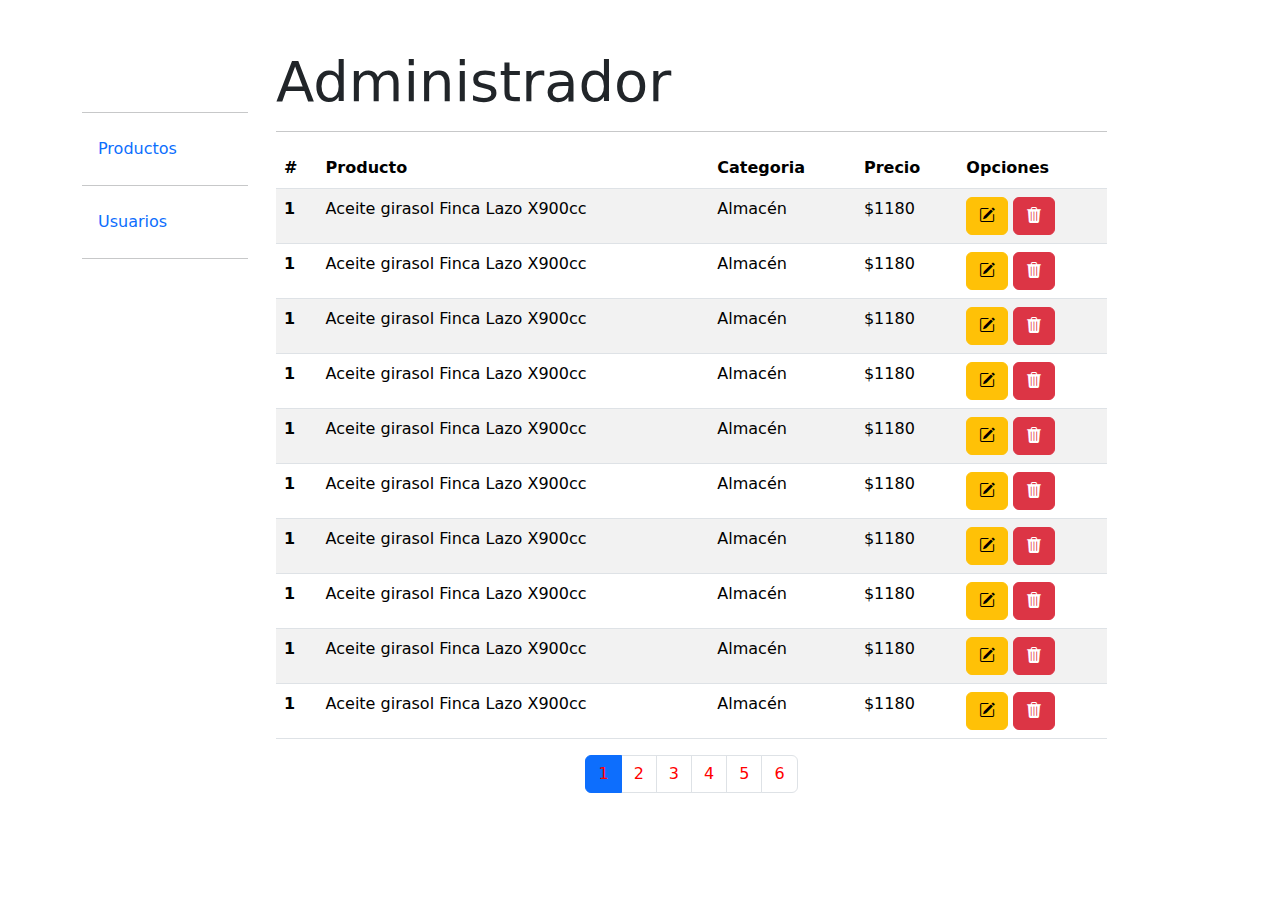
==== pages/administrador.html @ 828e090d "agregue el amquetado de la pagina del administrador" ====
<!DOCTYPE html>
<html lang="es">
<head>
    <meta charset="UTF-8">
    <meta name="viewport" content="width=device-width, initial-scale=1.0">
    <title>Administrador</title>
    <meta
      name="description"
      content="Pagina web donde se muestra las ofertas semanales"
    />
    <meta
      name="keywords"
      content="Autoservicio Capo, ofertas, productos, supermercado"
    />
    <meta name="author" content="Iván Silva" />
    <link
      href="https://cdn.jsdelivr.net/npm/bootstrap@5.3.3/dist/css/bootstrap.min.css"
      rel="stylesheet"
      integrity="sha384-QWTKZyjpPEjISv5WaRU9OFeRpok6YctnYmDr5pNlyT2bRjXh0JMhjY6hW+ALEwIH"
      crossorigin="anonymous"
    />
    <link
      rel="stylesheet"
      href="https://cdn.jsdelivr.net/npm/bootstrap-icons@1.11.3/font/bootstrap-icons.min.css"
    />
    <link rel="stylesheet" href="../css/estilosAdmin.css">
<body>
    <main class="container">
        <section class="row mt-5">
            <aside class="col-sm-12 col-md-2 menu">
                <ul class="nav mt-5">
                    <hr>
                    <li class="nav-item">
                        <a class="nav-link" href="#">Productos</a>        
                    </li>
                    <hr>
                    <li class="nav-item">
                        <a class="nav-link" href="#">Usuarios</a>
                    </li>
                    <hr>
                </ul>
            </aside>
            <article class="col-sm-12 col-md-9 ms-1">
                <h2 class="display-4">Administrador</h2>
                <hr>
                <div class="table-responsive">
                    <table class="table table-striped">
                        <thead>
                          <tr>
                            <th scope="col">#</th>
                            <th scope="col">Producto</th>
                            <th scope="col">Categoria</th>
                            <th scope="col">Precio</th>
                            <th scope="col">Opciones</th>
                          </tr>
                        </thead>
                        <tbody>
                          <tr>
                            <th scope="row">1</th>
                            <td>Aceite girasol Finca Lazo X900cc</td>
                            <td>Almacén</td>
                            <td>$1180</td>
                            <td>
                                <button title="Editar" type="button" class="btn btn-warning">
                                    <i class="bi bi-pencil-square"></i>
                                </button>
                                <button title="Eliminar" type="button" class="btn btn-danger">
                                    <i class="bi bi-trash3-fill"></i>
                                </button>
                            </td>
                          </tr>
                          <tr>
                            <th scope="row">1</th>
                            <td>Aceite girasol Finca Lazo X900cc</td>
                            <td>Almacén</td>
                            <td>$1180</td>
                            <td>
                                <button title="Editar" type="button" class="btn btn-warning">
                                    <i class="bi bi-pencil-square"></i>
                                </button>
                                <button title="Eliminar" type="button" class="btn btn-danger">
                                    <i class="bi bi-trash3-fill"></i>
                                </button>
                            </td>
                          </tr>
                          <tr>
                            <th scope="row">1</th>
                            <td>Aceite girasol Finca Lazo X900cc</td>
                            <td>Almacén</td>
                            <td>$1180</td>
                            <td>
                                <button title="Editar" type="button" class="btn btn-warning">
                                    <i class="bi bi-pencil-square"></i>
                                </button>
                                <button title="Eliminar" type="button" class="btn btn-danger">
                                    <i class="bi bi-trash3-fill"></i>
                                </button>
                            </td>
                          </tr>
                          <tr>
                            <th scope="row">1</th>
                            <td>Aceite girasol Finca Lazo X900cc</td>
                            <td>Almacén</td>
                            <td>$1180</td>
                            <td>
                                <button title="Editar" type="button" class="btn btn-warning">
                                    <i class="bi bi-pencil-square"></i>
                                </button>
                                <button title="Eliminar" type="button" class="btn btn-danger">
                                    <i class="bi bi-trash3-fill"></i>
                                </button>
                            </td>
                          </tr>
                          <tr>
                            <th scope="row">1</th>
                            <td>Aceite girasol Finca Lazo X900cc</td>
                            <td>Almacén</td>
                            <td>$1180</td>
                            <td>
                                <button title="Editar" type="button" class="btn btn-warning">
                                    <i class="bi bi-pencil-square"></i>
                                </button>
                                <button title="Eliminar" type="button" class="btn btn-danger">
                                    <i class="bi bi-trash3-fill"></i>
                                </button>
                            </td>
                          </tr>
                          <tr>
                            <th scope="row">1</th>
                            <td>Aceite girasol Finca Lazo X900cc</td>
                            <td>Almacén</td>
                            <td>$1180</td>
                            <td>
                                <button title="Editar" type="button" class="btn btn-warning">
                                    <i class="bi bi-pencil-square"></i>
                                </button>
                                <button title="Eliminar" type="button" class="btn btn-danger">
                                    <i class="bi bi-trash3-fill"></i>
                                </button>
                            </td>
                          </tr>
                          <tr>
                            <th scope="row">1</th>
                            <td>Aceite girasol Finca Lazo X900cc</td>
                            <td>Almacén</td>
                            <td>$1180</td>
                            <td>
                                <button title="Editar" type="button" class="btn btn-warning">
                                    <i class="bi bi-pencil-square"></i>
                                </button>
                                <button title="Eliminar" type="button" class="btn btn-danger">
                                    <i class="bi bi-trash3-fill"></i>
                                </button>
                            </td>
                          </tr>
                          <tr>
                            <th scope="row">1</th>
                            <td>Aceite girasol Finca Lazo X900cc</td>
                            <td>Almacén</td>
                            <td>$1180</td>
                            <td>
                                <button title="Editar" type="button" class="btn btn-warning">
                                    <i class="bi bi-pencil-square"></i>
                                </button>
                                <button title="Eliminar" type="button" class="btn btn-danger">
                                    <i class="bi bi-trash3-fill"></i>
                                </button>
                            </td>
                          </tr>
                          <tr>
                            <th scope="row">1</th>
                            <td>Aceite girasol Finca Lazo X900cc</td>
                            <td>Almacén</td>
                            <td>$1180</td>
                            <td>
                                <button title="Editar" type="button" class="btn btn-warning">
                                    <i class="bi bi-pencil-square"></i>
                                </button>
                                <button title="Eliminar" type="button" class="btn btn-danger">
                                    <i class="bi bi-trash3-fill"></i>
                                </button>
                            </td>
                          </tr>
                          <tr>
                            <th scope="row">1</th>
                            <td>Aceite girasol Finca Lazo X900cc</td>
                            <td>Almacén</td>
                            <td>$1180</td>
                            <td>
                                <button title="Editar" type="button" class="btn btn-warning">
                                    <i class="bi bi-pencil-square"></i>
                                </button>
                                <button title="Eliminar" type="button" class="btn btn-danger">
                                    <i class="bi bi-trash3-fill"></i>
                                </button>
                            </td>
                          </tr>
                        </tbody>
                      </table>
                      <nav aria-label="Page navigation example">
                        <ul class="pagination justify-content-center">
                          <li class="page-item active"><a class="page-link" href="./administrador.html">1</a></li>
                          <li class="page-item"><a class="page-link" href="./adminPagina2.html">2</a></li>
                          <li class="page-item"><a class="page-link" href="#">3</a></li>
                          <li class="page-item"><a class="page-link" href="#">4</a></li>
                          <li class="page-item"><a class="page-link" href="#">5</a></li>
                          <li class="page-item"><a class="page-link" href="#">6</a></li>
                        </ul>
                      </nav>
                </div>
            </article>
        </section>
    </main>
    <footer></footer>
    <script
      src="https://cdn.jsdelivr.net/npm/bootstrap@5.3.3/dist/js/bootstrap.bundle.min.js"
      integrity="sha384-YvpcrYf0tY3lHB60NNkmXc5s9fDVZLESaAA55NDzOxhy9GkcIdslK1eN7N6jIeHz"
      crossorigin="anonymous"
    ></script>
</body>
</html>
---- css/estilosAdmin.css ----
.nav{
    flex-direction: column;
}

.contenido-principal{
    display: flex;
}

.page-link{
    color: #ff0000 !important;
}
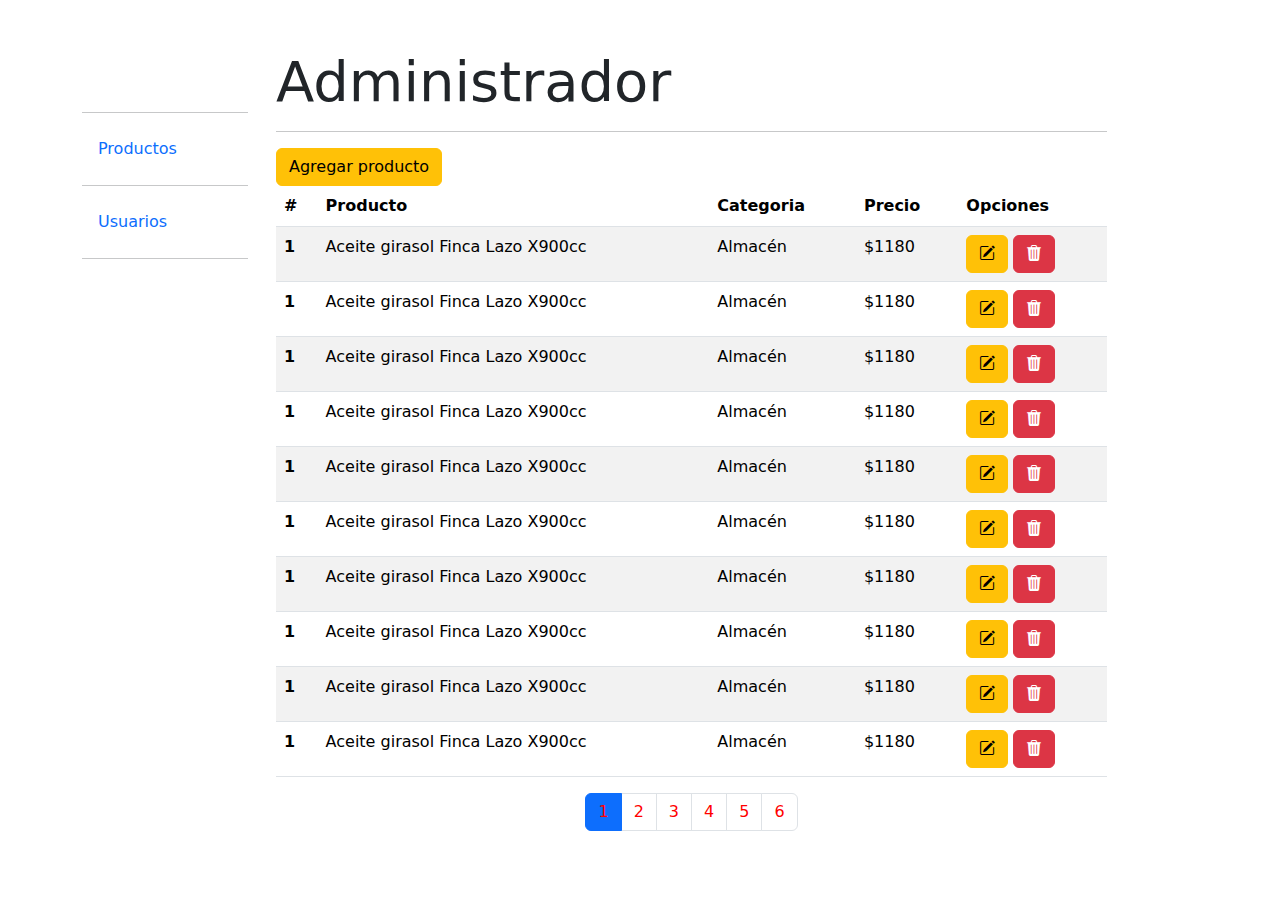
==== commit 85c6b544: "agregue el maquetado de la paginacion de la pagina del administrador" ====
--- a/pages/administrador.html
+++ b/pages/administrador.html
@@ -44,6 +44,9 @@
                 <h2 class="display-4">Administrador</h2>
                 <hr>
                 <div class="table-responsive">
+                    <div>
+                        <button type="button" class="btn btn-warning" data-bs-toggle="modal" data-bs-target="#modalProducto" >Agregar producto</button>
+                    </div>
                     <table class="table table-striped">
                         <thead>
                           <tr>
@@ -210,6 +213,44 @@
                 </div>
             </article>
         </section>
+        
+        <!-- ventana modal  -->
+        <div class="modal fade" id="modalProducto" tabindex="-1">
+            <div class="modal-dialog">
+              <div class="modal-content">
+                <div class="modal-header">
+                  <h5 class="modal-title">Administrador</h5>
+                  <button type="button" class="btn-close" data-bs-dismiss="modal" aria-label="Close"></button>
+                </div>
+                <div class="modal-body">
+                  <form>
+                        <div class="mb-3">
+                            <label for="producto" class="form-label">Producto *</label>
+                            <input type="text" class="form-control" id="producto" placeholder="Aceite girasol Finca Lazo X900cc">
+                        </div>
+                        <div class="mb-3">
+                            <select class="form-select" aria-label="Default select example">
+                                <option selected>Seleccionar una opción</option>
+                                <option value="carniceria">Carniceria</option>
+                                <option value="quesos-fiambres">Quesos y fiambres</option>
+                                <option value="almacen">Almacén</option>
+                                <option value="limpieza-perfumeria">Limpieza y perfumeria</option>
+                                <option value="bazar">Bazar</option>
+                                <option value="bebidas">Bebidas</option>
+                              </select>
+                        </div>
+                        <div class="mb-3">
+                            <label for="producto" class="form-label">Precio *</label>
+                            <input type="number" class="form-control" id="precio" placeholder="$2000">
+                        </div>
+                        <div class="mb-3 text-center">
+                            <button type="submit" class="btn btn-danger w-25">Guardar</button>
+                        </div>
+                  </form>
+                </div>
+              </div>
+            </div>
+          </div>
     </main>
     <footer></footer>
     <script
